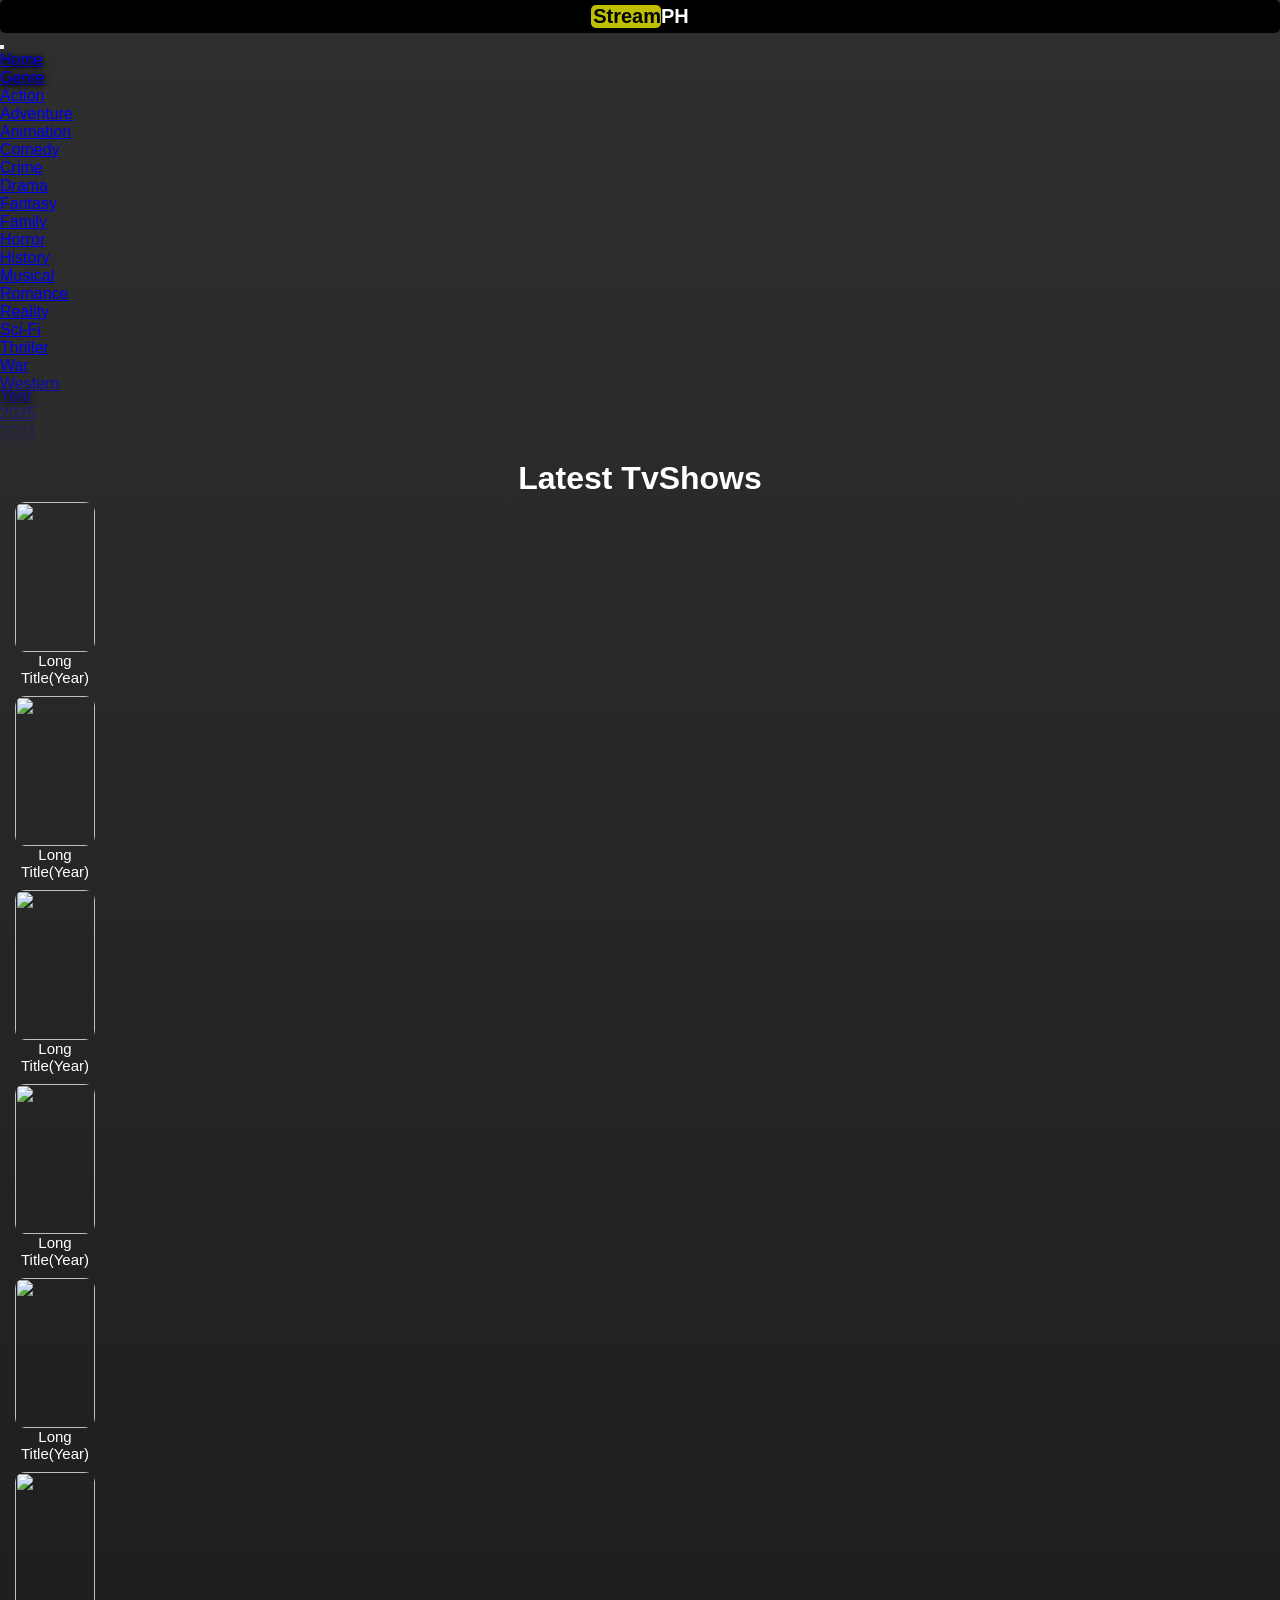
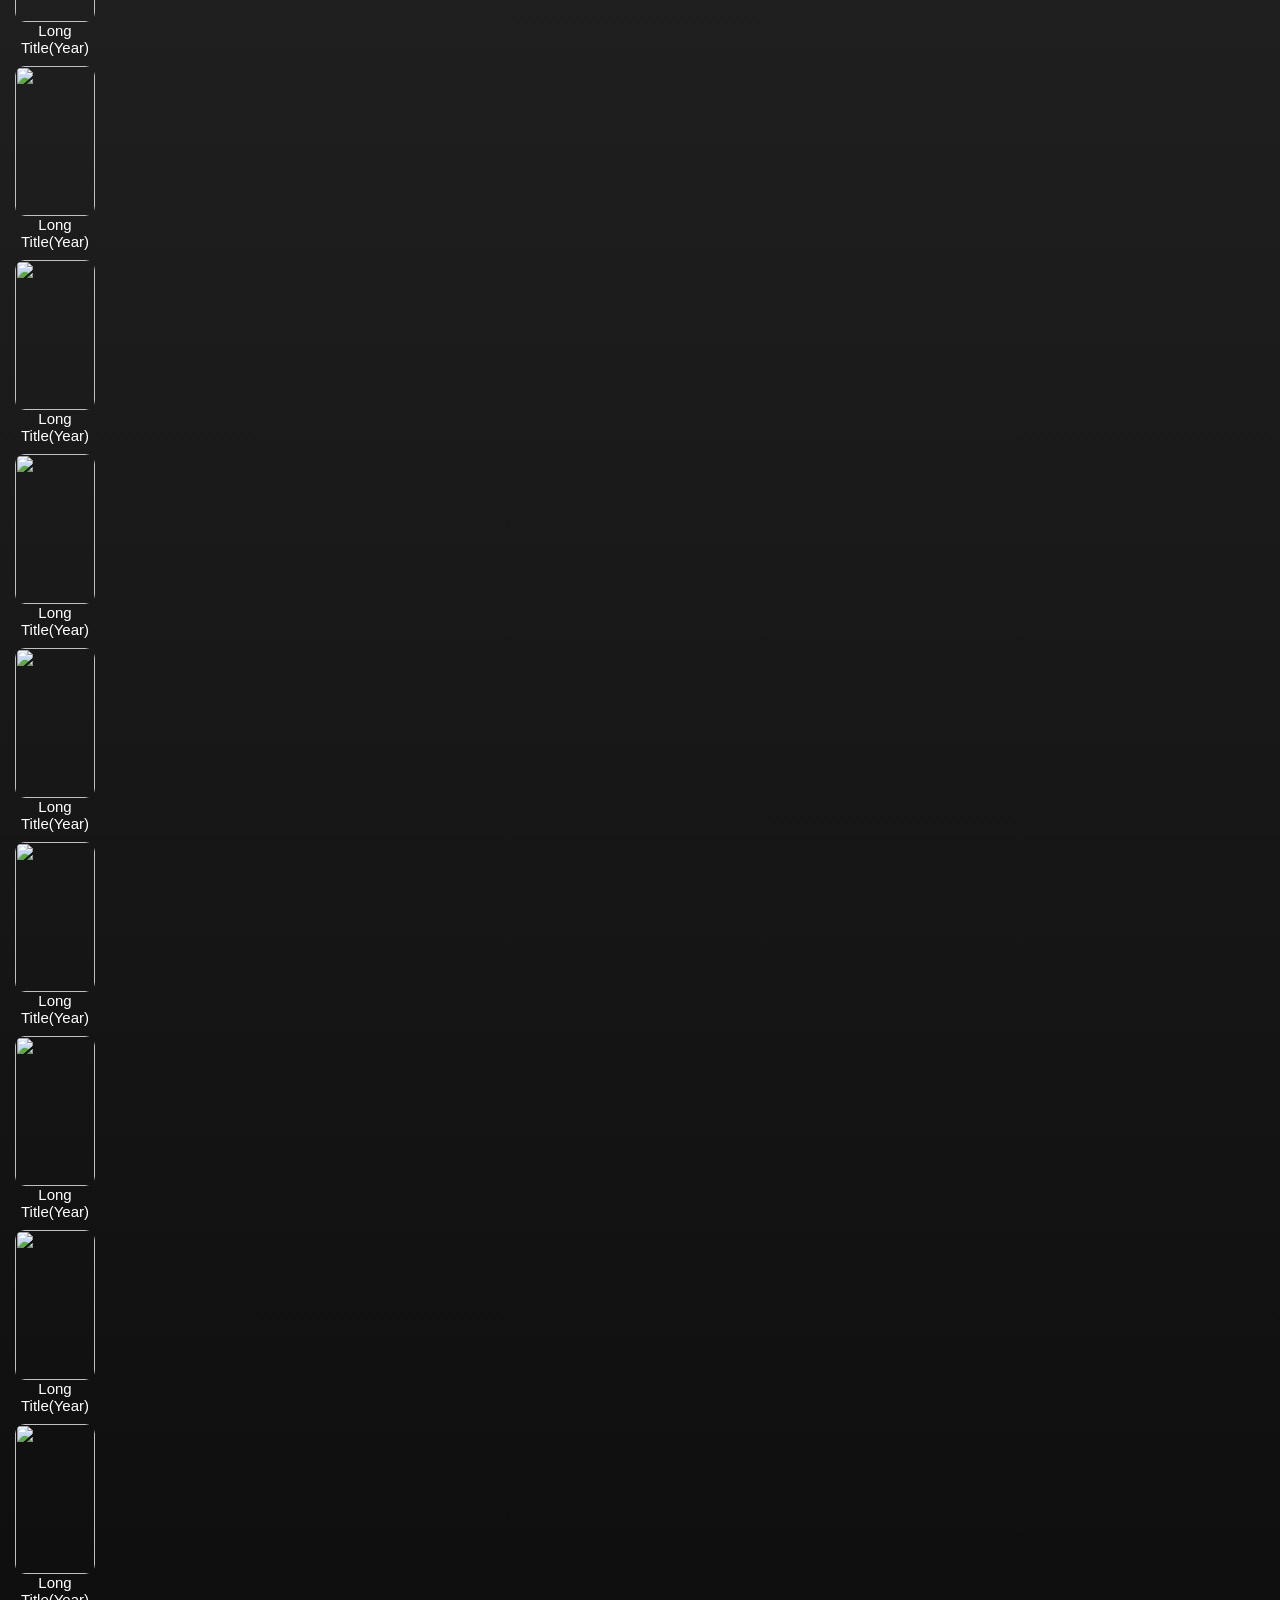
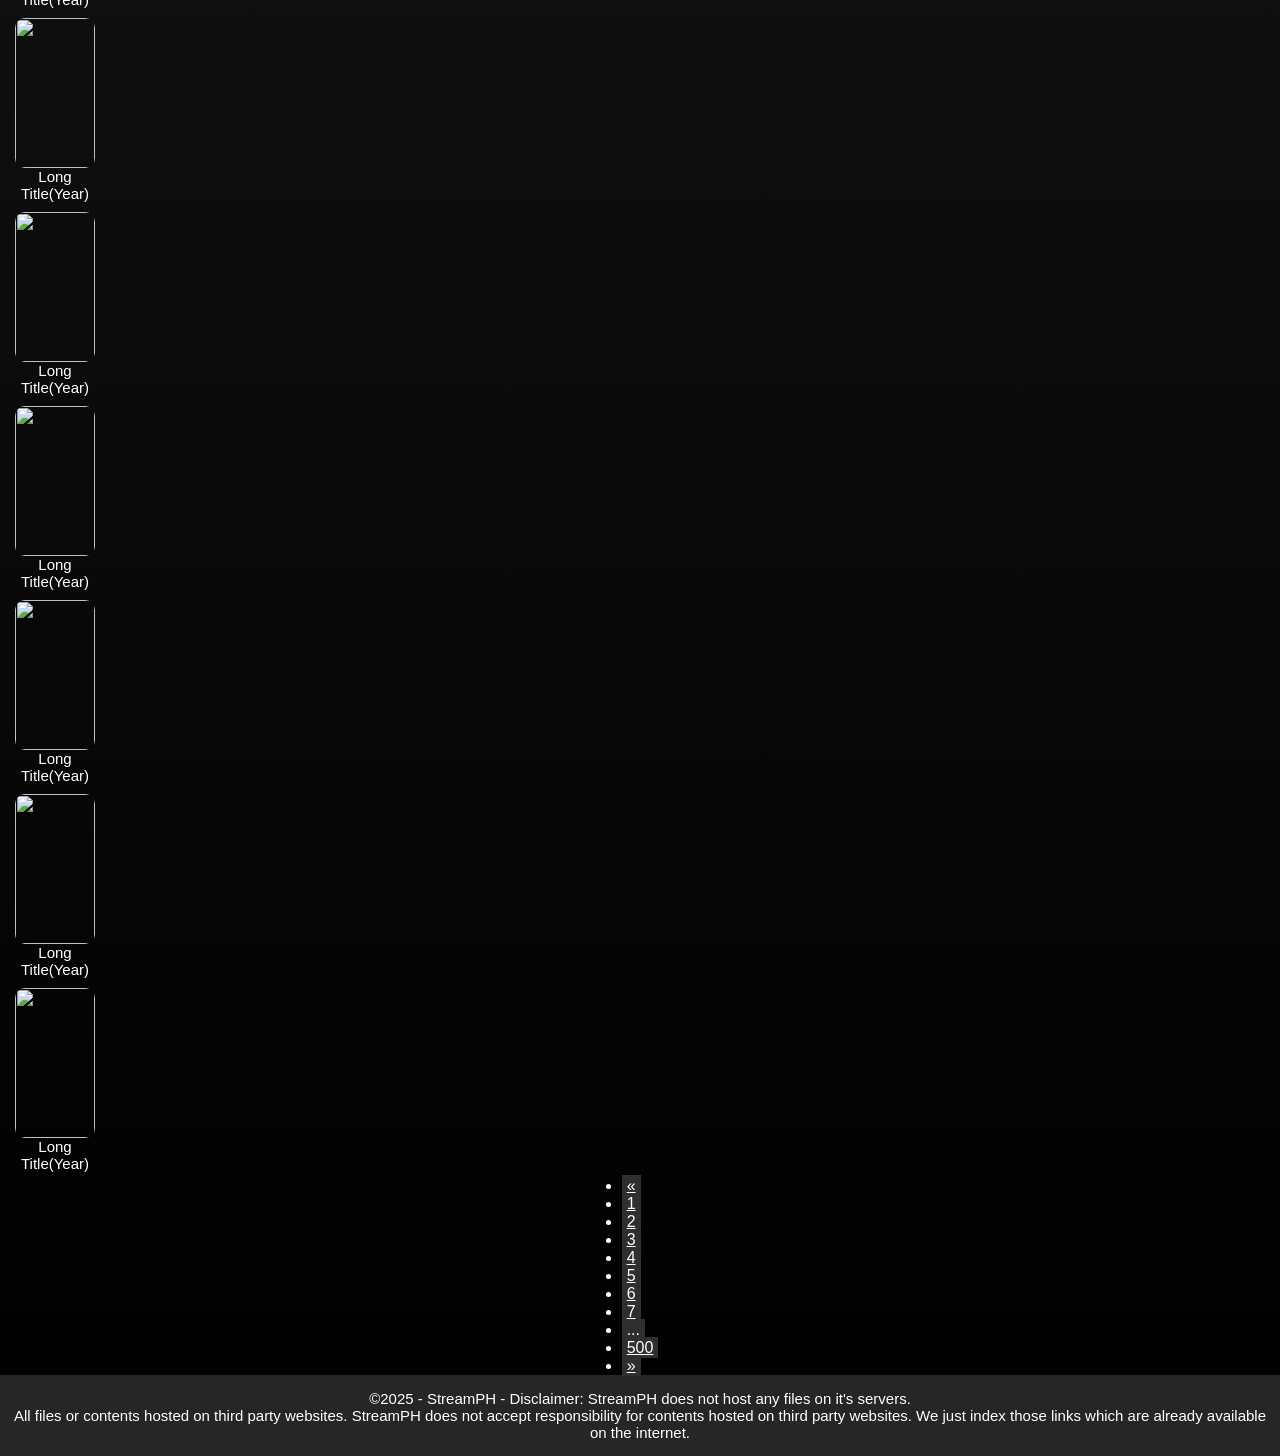
==== series.html @ 56d5781e "Add files via upload" ====
<!DOCTYPE html>
<html lang="en">
  
<!-- Mirrored from streamph.netlify.app/series by HTTrack Website Copier/3.x [XR&CO'2017], Wed, 30 Apr 2025 00:45:32 GMT -->
<!-- Added by HTTrack --><meta http-equiv="content-type" content="text/html;charset=UTF-8" /><!-- /Added by HTTrack -->
<head>
    <meta charset="UTF-8" />
    <meta name="viewport" content="width=device-width, initial-scale=1.0" />
    <!--meta card-->
    <meta property="og:title" content="Watch Any Movie for Free" />
    <!--<meta property="og:image" content="URL_TO_YOUR_IMAGE_HERE">
    <meta property="og:image:width" content="1200">
    <meta property="og:image:height" content="630">-->
    <meta
      property="og:description"
      content="Watch thousands of movies for free!"
    />
    <title>StreamPH: Watch TvShows for Free</title>
    <link rel="icon" href="favicon.png" />
    <script
      disable-devtool-auto
      src="../external.html?link=https://cdn.jsdelivr.net/npm/disable-devtool@latest"
    ></script>
    <!--bootstrap-->
    <link
      href="../cdn.jsdelivr.net/npm/bootstrap%405.3.3/dist/css/bootstrap.min.css"
      rel="stylesheet"
      integrity="sha384-QWTKZyjpPEjISv5WaRU9OFeRpok6YctnYmDr5pNlyT2bRjXh0JMhjY6hW+ALEwIH"
      crossorigin="anonymous"
    />
    <!--swiperjs-->
    <link
      rel="stylesheet"
      href="../cdn.jsdelivr.net/npm/swiper%4011/swiper-bundle.min.css"
    />
    <!--google fonts-->
    <link rel="preconnect" href="../external.html?link=https://fonts.googleapis.com/" />
    <link rel="preconnect" href="../external.html?link=https://fonts.gstatic.com/" crossorigin />
    <link
      href="../external.html?link=https://fonts.googleapis.com/css2?family=Inconsolata:wght@200..900&amp;family=Inter:ital,opsz,wght@0,14..32,100..900;1,14..32,100..900&amp;family=Poppins:ital,wght@0,100;0,200;0,300;0,400;0,500;0,600;0,700;0,800;0,900;1,100;1,200;1,300;1,400;1,500;1,600;1,700;1,800;1,900&amp;display=swap"
      rel="stylesheet"
    />
    <link rel="stylesheet" href="series.css" />
  </head>
  <body>
    <div id="myModal" class="modal">
      <div class="iframeCon">
        <button id="modalClose">Close</button>
        <div class="forInputs">
          <input id="inputSeason" type="text" placeholder="Season" />
          <input id="inputEpisode" type="text" placeholder="Episode" />
          <button id="inputBtn">&#128269;</button>
        </div>
        <iframe id="myIframe" src="#" allowfullscreen></iframe>
        <div class="videoSources">
          <details id="vipPlayer">
            <summary>Vip Servers <span>&#11167;</span></summary>
            <p>No ADS</p>
            <button id="videasyBtn" class="etoVip">Server 1</button>
            <button id="vidgeBtn" class="etoVip">Server 2</button>
            <button id="oneoneoneBtn" class="etoVip">Server 3</button>
            <button id="vidfastBtn" class="etoVip">Server 4</button>
          </details>
          <details id="freePlayer">
            <summary>Free Servers <span>&#11167;</span></summary>
            <p>With ADS</p>
            <button id="vidsrcBtn" class="etoFree">Server 1</button>
            <button id="superembedBtn" class="etoFree">Server 2</button>
            <button id="vidlinkBtn" class="etoFree">Server 3</button>
            <button id="moviesapiBtn" class="etoFree">Server 4</button>
            <button id="twoembedBtn" class="etoFree">Server 5</button>
            <button id="vidvipBtn" class="etoFree">Server 6</button>
          </details>
        </div>
        <!-- <div class="sources">
          <button id="videasyBtn">Source 1</button>
          <button id="vidgeBtn">Source 2</button>
        </div>
        <div class="sources">
          <button id="oneoneoneBtn">Source 3</button>
          <button id="vidfastBtn">Source 4</button>
        </div>
        <div class="sources">
          <button id="vidsrcBtn">Source 5</button>
          <button id="superembedBtn">Source 6</button>
        </div>
        <div class="sources">
          <button id="vidlinkBtn">Source 7</button>
          <button id="moviesapiBtn">Source 8</button>
        </div>
        <div class="sources">
          <button id="twoembedBtn">Source 9</button>
          <button id="vidvipBtn">Source 10</button>
        </div> -->
        <div class="modal-movieInfo">
          <div class="modal-img">
            <img id="modalImg" src="#" />
          </div>
          <div class="modal-info">
            <h2 id="modalTitle">Title</h2>
            <p id="modalOverview">
              This is the movie overview this is movie info this is movie info
              this is movie info this is movie info this is the movie info this
              is the movie info
            </p>
            <p id="modalRating">Rating</p>
            <p id="modalYear">Year</p>
          </div>
        </div>
      </div>
    </div>
    <div id="dynamicBg">
      <div class="dynamicbg">
        <nav class="navbar navbar-expand-lg" data-bs-theme="dark">
          <div class="container-fluid">
            <!--<a class="navbar-brand fw-bold" href="#">StreamPH</a>-->
            <div class="logo">
              <p class="stream">Stream</p>
              <p class="ph">PH</p>
            </div>
            <button
              class="navbar-toggler"
              type="button"
              data-bs-toggle="collapse"
              data-bs-target="#navbarScroll"
              aria-controls="navbarScroll"
              aria-expanded="false"
              aria-label="Toggle navigation"
            >
              <span class="navbar-toggler-icon"></span>
            </button>
            <div class="collapse navbar-collapse" id="navbarScroll">
              <ul
                class="navbar-nav me-auto my-2 my-lg-0 navbar-nav-scroll"
                style="--bs-scroll-height: 100px;"
              >
                <li class="nav-item">
                  <a aria-current='page' class='nav-link active fw-bold' href='index-2.html'>Home</a
                  >
                </li>
                <!--<li class="nav-item">
                <a class="nav-link active" aria-current="page" href="#">About</a>
              </li>-->
                <!--<li class="nav-item">
                <a class="nav-link" href="#">Link</a>
              </li>-->
                <li class="nav-item dropdown">
                  <a
                    class="nav-link dropdown-toggle fw-bold"
                    href="#"
                    role="button"
                    data-bs-toggle="dropdown"
                    aria-expanded="false"
                  >
                    Genre
                  </a>
                  <ul class="dropdown-menu overflow-auto">
                    <li>
                      <a id="action" class="dropdown-item" href="#">Action</a>
                    </li>
                    <li>
                      <a id="adventure" class="dropdown-item" href="#"
                        >Adventure</a
                      >
                    </li>
                    <li>
                      <a id="animation" class="dropdown-item" href="#"
                        >Animation</a
                      >
                    </li>
                    <li>
                      <a id="comedy" class="dropdown-item" href="#">Comedy</a>
                    </li>
                    <li>
                      <a id="crime" class="dropdown-item" href="#">Crime</a>
                    </li>
                    <li>
                      <a id="drama" class="dropdown-item" href="#">Drama</a>
                    </li>
                    <li>
                      <a id="fantasy" class="dropdown-item" href="#">Fantasy</a>
                    </li>
                    <li>
                      <a id="family" class="dropdown-item" href="#">Family</a>
                    </li>
                    <li>
                      <a id="horror" class="dropdown-item" href="#">Horror</a>
                    </li>
                    <li>
                      <a id="history" class="dropdown-item" href="#">History</a>
                    </li>
                    <li>
                      <a id="musical" class="dropdown-item" href="#">Musical</a>
                    </li>
                    <li>
                      <a id="romance" class="dropdown-item" href="#">Romance</a>
                    </li>
                    <li>
                      <a id="reality" class="dropdown-item" href="#">Reality</a>
                    </li>
                    <li>
                      <a id="scifi" class="dropdown-item" href="#">Sci-Fi</a>
                    </li>
                    <!-- <li>
                      <a id="sports" class="dropdown-item" href="#">Sports</a>
                    </li> -->
                    <li>
                      <a id="thriller" class="dropdown-item" href="#"
                        >Thriller</a
                      >
                    </li>
                    <li><a id="war" class="dropdown-item" href="#">War</a></li>
                    <li>
                      <a id="western" class="dropdown-item" href="#">Western</a>
                    </li>
                    <!--<li><hr class="dropdown-divider"></li>-->
                    <li><a class="dropdown-item" href="#"></a></li>
                  </ul>
                </li>
                <!--Year-->
                <li class="nav-item dropdown">
                  <a
                    class="nav-link dropdown-toggle fw-bold"
                    href="#"
                    role="button"
                    data-bs-toggle="dropdown"
                    aria-expanded="false"
                  >
                    Year
                  </a>
                  <ul class="dropdown-menu overflow-auto">
                    <li>
                      <a id="twenty-twentyfive" class="dropdown-item" href="#"
                        >2025</a
                      >
                    </li>
                    <li>
                      <a id="twenty-twentyfour" class="dropdown-item" href="#"
                        >2024</a
                      >
                    </li>
                    <li>
                      <a id="twenty-twentythree" class="dropdown-item" href="#"
                        >2023</a
                      >
                    </li>
                    <li>
                      <a id="twenty-twentytwo" class="dropdown-item" href="#"
                        >2022</a
                      >
                    </li>
                    <li>
                      <a id="twenty-twentyone" class="dropdown-item" href="#"
                        >2021</a
                      >
                    </li>
                    <li>
                      <a id="twenty-twenty" class="dropdown-item" href="#"
                        >2020</a
                      >
                    </li>
                    <li>
                      <a id="twenty-nineteen" class="dropdown-item" href="#"
                        >2019</a
                      >
                    </li>
                    <li>
                      <a id="twenty-eighteen" class="dropdown-item" href="#"
                        >2018</a
                      >
                    </li>
                    <li>
                      <a id="twenty-seventeen" class="dropdown-item" href="#"
                        >2017</a
                      >
                    </li>
                    <li>
                      <a id="twenty-sixteen" class="dropdown-item" href="#"
                        >2016</a
                      >
                    </li>
                    <li>
                      <a id="twenty-fifteen" class="dropdown-item" href="#"
                        >2015</a
                      >
                    </li>
                    <li>
                      <a id="twenty-fourteen" class="dropdown-item" href="#"
                        >2014</a
                      >
                    </li>
                    <li>
                      <a id="twenty-thirteen" class="dropdown-item" href="#"
                        >2013</a
                      >
                    </li>
                    <li>
                      <a id="twenty-twelve" class="dropdown-item" href="#"
                        >2012</a
                      >
                    </li>
                    <li>
                      <a id="twenty-eleven" class="dropdown-item" href="#"
                        >2011</a
                      >
                    </li>
                    <li>
                      <a id="twenty-ten" class="dropdown-item" href="#">2010</a>
                    </li>
                    <li>
                      <a id="two-thousandnine" class="dropdown-item" href="#"
                        >2009</a
                      >
                    </li>
                    <li>
                      <a id="two-thousandeight" class="dropdown-item" href="#"
                        >2008</a
                      >
                    </li>
                    <li>
                      <a id="two-thousandseven" class="dropdown-item" href="#"
                        >2007</a
                      >
                    </li>
                    <li>
                      <a id="two-thousandsix" class="dropdown-item" href="#"
                        >2006</a
                      >
                    </li>
                    <li>
                      <a id="two-thousandfive" class="dropdown-item" href="#"
                        >2005</a
                      >
                    </li>
                    <li>
                      <a id="two-thousandfour" class="dropdown-item" href="#"
                        >2004</a
                      >
                    </li>
                    <li>
                      <a id="two-thousandthree" class="dropdown-item" href="#"
                        >2003</a
                      >
                    </li>
                    <li>
                      <a id="two-thousandtwo" class="dropdown-item" href="#"
                        >2002</a
                      >
                    </li>
                    <li>
                      <a id="two-thousandone" class="dropdown-item" href="#"
                        >2001</a
                      >
                    </li>
                    <li>
                      <a id="two-thousand" class="dropdown-item" href="#"
                        >2000</a
                      >
                    </li>
                    <li><hr class="dropdown-divider" /></li>
                    <li><a class="dropdown-item" href="#"></a></li>
                  </ul>
                  <li class="nav-item">
                    <a aria-current='page' class='nav-link active movieLogo fw-bold' href='index-2.html'>Movies</a
                    >
                  </li>
                </li>
                <!--<li class="nav-item">
                <a class="nav-link disabled" aria-disabled="true">Link</a>
              </li>-->
              </ul>
              <div class="d-flex" role="search">
                <input
                  id="myInput"
                  class="form-control me-2"
                  type="search"
                  placeholder="Search"
                  aria-label="Search"
                />
                <button
                  id="searchBtn"
                  class="btn btn-outline-success"
                  type="submit"
                >
                  Search
                </button>
              </div>
              <!--<form class="d-flex" role="search">
              <input id="myInput" class="form-control me-2" type="search" placeholder="Search" aria-label="Search">
              <button id="searchBtn" class="btn btn-outline-success" type="submit">Search</button>
            </form>-->
            </div>
          </div>
        </nav>
        <!--end of navbar-->
        <!-- Slider main container -->
        <div class="swiper">
          <!-- Additional required wrapper -->
          <div class="swiper-wrapper">
            <!-- Slides -->
            <div id="slide1" class="swiper-slide">
              <div class="featured-movies">
                <h1 id="featured-title1">Title</h1>
                <p id="featuredOverview1" class="featured-overview">
                  This is the movie overview
                </p>
                <p id="featuredDate1" class="featured-date">Year</p>
              </div>
            </div>
            <div id="slide2" class="swiper-slide">
              <div class="featured-movies">
                <h1 id="featured-title2">Title</h1>
                <p id="featuredOverview2" class="featured-overview">
                  This is the movie overview
                </p>
                <p id="featuredDate2" class="featured-date">Year</p>
              </div>
            </div>
            <div id="slide3" class="swiper-slide">
              <div class="featured-movies">
                <h1 id="featured-title3">Title</h1>
                <p id="featuredOverview3" class="featured-overview">
                  This is the movie overview
                </p>
                <p id="featuredDate3" class="featured-date">Year</p>
              </div>
            </div>
            <div id="slide4" class="swiper-slide">
              <div class="featured-movies">
                <h1 id="featured-title4">Title</h1>
                <p id="featuredOverview4" class="featured-overview">
                  This is the movie overview
                </p>
                <p id="featuredDate4" class="featured-date">Year</p>
              </div>
            </div>
            <div id="slide5" class="swiper-slide">
              <div class="featured-movies">
                <h1 id="featured-title5">Title</h1>
                <p id="featuredOverview5" class="featured-overview">
                  This is the movie overview
                </p>
                <p id="featuredDate5" class="featured-date">Year</p>
              </div>
            </div>
            <div id="slide6" class="swiper-slide">
              <div class="featured-movies">
                <h1 id="featured-title6">Title</h1>
                <p id="featuredOverview6" class="featured-overview">
                  This is the movie overview
                </p>
                <p id="featuredDate6" class="featured-date">Year</p>
              </div>
            </div>
            <div id="slide7" class="swiper-slide">
              <div class="featured-movies">
                <h1 id="featured-title7">Title</h1>
                <p id="featuredOverview7" class="featured-overview">
                  This is the movie overview
                </p>
                <p id="featuredDate7" class="featured-date">Year</p>
              </div>
            </div>
            <div id="slide8" class="swiper-slide">
              <div class="featured-movies">
                <h1 id="featured-title8">Title</h1>
                <p id="featuredOverview8" class="featured-overview">
                  This is the movie overview
                </p>
                <p id="featuredDate8" class="featured-date">Year</p>
              </div>
            </div>
            ...
          </div>
          <!-- If we need pagination -->
          <!--<div class="swiper-pagination"></div>-->

          <!-- If we need navigation buttons -->
          <div id="prev" class="swiper-button-prev"></div>
          <div id="next" class="swiper-button-next"></div>

          <!-- If we need scrollbar -->
          <!--<div class="swiper-scrollbar"></div>-->
        </div>
      </div>
      <!--dynamicbg-->
    </div>
    <!--end of dynamicBg-->
    <!--end of featured movie-->
    <div
      class="container text-center d-flex flex-column px-2"
    >
      <h1 id="latesth1" class="fs-5 fw-bold">Latest TvShows</h1>
      <div class="row d-flex justify-content-start">
        <div class="col">
          <img id="rowImage1" src="#" />
          <p id="rowTitle1">Long Title(Year)</p>
        </div>
        <div class="col">
          <img id="rowImage2" src="#" />
          <p id="rowTitle2">Long Title(Year)</p>
        </div>
        <div class="col">
          <img id="rowImage3" src="#" />
          <p id="rowTitle3">Long Title(Year)</p>
        </div>
        <div class="col">
          <img id="rowImage4" src="#" />
          <p id="rowTitle4">Long Title(Year)</p>
        </div>
        <div class="col">
          <img id="rowImage5" src="#" />
          <p id="rowTitle5">Long Title(Year)</p>
        </div>
        <div class="col">
          <img id="rowImage6" src="#" />
          <p id="rowTitle6">Long Title(Year)</p>
        </div>
        <div class="col">
          <img id="rowImage7" src="#" />
          <p id="rowTitle7">Long Title(Year)</p>
        </div>
        <div class="col">
          <img id="rowImage8" src="#" />
          <p id="rowTitle8">Long Title(Year)</p>
        </div>
        <div class="col">
          <img id="rowImage9" src="#" />
          <p id="rowTitle9">Long Title(Year)</p>
        </div>
        <div class="col">
          <img id="rowImage10" src="#" />
          <p id="rowTitle10">Long Title(Year)</p>
        </div>
        <div class="col">
          <img id="rowImage11" src="#" />
          <p id="rowTitle11">Long Title(Year)</p>
        </div>
        <div class="col">
          <img id="rowImage12" src="#" />
          <p id="rowTitle12">Long Title(Year)</p>
        </div>
        <div class="col">
          <img id="rowImage13" src="#" />
          <p id="rowTitle13">Long Title(Year)</p>
        </div>
        <div class="col">
          <img id="rowImage14" src="#" />
          <p id="rowTitle14">Long Title(Year)</p>
        </div>
        <div class="col">
          <img id="rowImage15" src="#" />
          <p id="rowTitle15">Long Title(Year)</p>
        </div>
        <div class="col">
          <img id="rowImage16" src="#" />
          <p id="rowTitle16">Long Title(Year)</p>
        </div>
        <div class="col">
          <img id="rowImage17" src="#" />
          <p id="rowTitle17">Long Title(Year)</p>
        </div>
        <div class="col">
          <img id="rowImage18" src="#" />
          <p id="rowTitle18">Long Title(Year)</p>
        </div>
        <div class="col">
          <img id="rowImage19" src="#" />
          <p id="rowTitle19">Long Title(Year)</p>
        </div>
        <div class="col">
          <img id="rowImage20" src="#" />
          <p id="rowTitle20">Long Title(Year)</p>
        </div>
      </div>
    </div>
    <!--pagination-->
    <div class="pahina">
      <nav aria-label="Page navigation example">
        <ul class="pagination" id="pagination-container">
          <li class="page-item" id="previous-page">
            <a class="page-link" href="#" aria-label="Previous">
              <span aria-hidden="true">&laquo;</span>
            </a>
          </li>
          <li class="page-item" id="next-page">
            <a class="page-link" href="#" aria-label="Next">
              <span aria-hidden="true">&raquo;</span>
            </a>
          </li>
        </ul>
      </nav>
    </div>
    <div class="monetag"></div>
    <footer>
      <p>
        &copy;2025 - StreamPH - Disclaimer: StreamPH does not host any files on
        it's servers.
      </p>
      <p>
        All files or contents hosted on third party websites. StreamPH does not
        accept responsibility for contents hosted on third party websites. We
        just index those links which are already available on the internet.
      </p>
    </footer>

    <script src="series.js"></script>
    <script
      src="../cdn.jsdelivr.net/npm/bootstrap%405.3.3/dist/js/bootstrap.bundle.min.js"
      integrity="sha384-YvpcrYf0tY3lHB60NNkmXc5s9fDVZLESaAA55NDzOxhy9GkcIdslK1eN7N6jIeHz"
      crossorigin="anonymous"
    ></script>
    <script src="../cdn.jsdelivr.net/npm/swiper%4011/swiper-bundle.min.js"></script>
    <script src="swiper.js"></script>
  </body>

<!-- Mirrored from streamph.netlify.app/series by HTTrack Website Copier/3.x [XR&CO'2017], Wed, 30 Apr 2025 00:45:33 GMT -->
</html>
---- series.css ----
* {
    margin: 0;
    padding: 0;
    box-sizing: border-box;
}

body {
    min-height: 100vh;
    color: white;
    background-image: linear-gradient(to bottom, rgb(47, 47, 47), black);
    font-family: 'Poppins', Verdana, sans-serif;
    position: relative;
}

.nav-link {
    text-shadow: 2px 0 5px black, -2px 2px 5px black;
}

.modal {
    position: absolute;
    top: 0;
    z-index: 999;
    width: 100vw;
    height: 100%;
    background-color: rgba(0, 0, 0, 0.461);
    backdrop-filter: blur(2px);
    display: none;
    justify-content: center;
}

.forInputs {
    display: flex;
    justify-content: center;
    align-items: center;
    background-color: black;
    border: 2px solid green;
    border-radius: 20px;
    margin: 10px 0;
    padding: 5px 15px;
}

.forInputs input {
    text-align: center;
    width: 70px;
    margin: 0 5px;
    padding: 0 5px;
    border: none;
    border-radius: 20px;
    color: white;
    background-color: rgba(255, 255, 255, 0.288);
}

.forInputs input:focus {
    outline: none;
    padding: 0 5px;
}

.forInputs button {
    background-color: rgba(255, 255, 255, 0);
    border: none;
}

.iframeCon {
    margin-top: 100px;
    height: 700px;
    width: 95vw;
    color: white;
    display: flex;
    flex-direction: column;
    align-items: center;
    overflow: auto;
    background-position: center;
    background-size: cover;
    background-repeat: no-repeat;
    -webkit-mask-image: linear-gradient(to bottom, black 90%, transparent);
    mask-image: linear-gradient(to bottom, black 90%, transparent);
}

#modalClose {
    width: 100%;
    height: 40px;
    font-weight: bold;
    background-color: rgb(250, 77, 77);
    color: white;
    border: none;
}

.iframeCon iframe {
    height: 200px;
    width: 98%;
    background-color: black;
    overflow: auto;
}

/* dito details */
.videoSources {
    margin-top: 10px;
    height: 50px;
    width: 85%;
    padding: 10px 0px;
    display: flex;
    justify-content: center;
    /* align-items: center; */
    border: 2px solid green;
    border-radius: 50px;
    background-color: black;
}

.videoSources details {
    font-size: 15px;
    font-weight: 500;
    text-align: center;
    width: 150px;
    display: flex;
    flex-direction: column;
    z-index: 1;
    color: white;
    background-color: grey;
    border-radius: 50px;
}

.videoSources summary {
    height: 100%;
    display: flex;
    justify-content: center;
    align-items: center;
}

.videoSources summary span {
    line-height: 2;
}

.videoSources details p {
    text-align: center;
    width: 150px;
    margin: 0;
    font-weight: bold;
    color: white;
    background-color: black;
}

.videoSources details button {
    height: 40px;
    width: 150px;
    border: none;
    color: white;
    background-color: black;
}

/* .sources {
    display: flex;
    justify-content: center;
    width: 90%;
}

.sources button {
    height: 40px;
    width: 150px;
    border: none;
    color: white;
    background-color: black;
    margin: 10px 15px;
} */

.modal-movieInfo {
    padding: 20px 10px;
    display: flex;
    justify-content: flex-start;
    width: 100%;
    background-color: rgba(0, 0, 0, 0.331);
    border-radius: 10px;
}

.modal-img img {
    height: 150px;
    width: 100px;
    border-radius: 5px;
}

.modal-info {
    display: flex;
    flex-direction: column;
    padding: 0 5px;
}

.modal-info h2 {
    font-size: 25px;
    font-weight: bold;
}

#modalOverview {
    font-size: 15px;
    line-height: 1;
    height: 50px;
    overflow: auto;
    margin-bottom: 10px;
}

#modalRating,
#modalYear {
    font-size: 15px;
    margin: 0;
}

#dynamicBg {
    background-size: cover;
    background-position: center;
    background-repeat: no-repeat;
    width: 100vw;
    height: 400px;
    overflow: hidden;
    position: relative;
    -webkit-mask-image: linear-gradient(to bottom, rgb(47, 47, 47) 80%, transparent);
    mask-image: linear-gradient(to bottom, rgb(47, 47, 47) 80%, transparent);
}

/* .dynamicbg {
    position: absolute;
    top: 0;
    left: 0;
    right: 0;
    bottom: 0;
    backdrop-filter: blur(2px);
} */

.logo {
    display: flex;
    justify-content: center;
    align-items: center;
    background-color: black;
    padding: 5px 10px;
    border-radius: 5px;
    cursor: pointer;
}

.stream {
    font-weight: bold;
    font-size: 20px;
    margin: 0;
    padding-left: 2px;
    color: black;
    background-color: rgb(190, 190, 2);
    border-radius: 5px;
}

.ph {
    font-weight: bold;
    font-size: 20px;
    margin: 0;
    color: white;
    background-color: black;
    border-radius: 5px;
}

.movieLogo {
    font-weight: bold;
}

.swiper {
    width: 100vw;
    height: 200px;
}

.swiper-slide {
    display: flex;
    justify-content: center;
    align-items: center;
    background-size: cover;
    background-position: center;
}

.swiper-button-prev::after,
.swiper-button-next::after {
    font-size: 15px;
    font-weight: bold;
    color: red;
}

.featured-movies {
    height: 200px;
    width: 90%;
    background-color: rgba(0, 0, 0, 0.38);
    padding: 5px 10px;
    border-radius: 20px;
    margin: 0 10px;
    display: flex;
    flex-direction: column;
    justify-content: center;
}

.featured-movies h1 {
    font-size: clamp(15px, 5vw, 25px);
    font-weight: bold;
}

.featured-overview {
    font-size: 18px;
    overflow: auto;
    height: 60px;
    border-bottom: 1px solid rgba(128, 128, 128, 0.262);
}

.featured-date {
    font-size: 15px;
}

.row {
    margin: 0 5px;
}

.container h1 {
    text-align: center;
    margin-top: 10px;
}

.col {
    max-width: 100px;
    padding: 5px 0;
    margin: 0;
    display: flex;
    flex-direction: column;
    align-items: center;
    transition: transform 0.3s;
}

.col:hover {
    transform: translateY(-10px);
}


.col img {
    height: 150px;
    width: 80px;
    border-radius: 10px;
    cursor: pointer;
}

.col p {
    width: 90%;
    text-align: center;
    word-wrap: break-word;
    overflow-wrap: break-word;
    text-align: center;
    font-size: 15px;
    margin: 0;
    cursor: pointer;
}

.pahina {
    display: flex;
    justify-content: center;
    padding: 0 20px;
    width: 100vw;

}

.page-link {
    background-color: rgb(47, 47, 47);
    color: white;
    padding: 2px 5px;
}

footer {
    height: auto;
    width: 100vw;
    display: flex;
    flex-direction: column;
    align-items: center;
    background-color: rgb(39, 38, 38);
    padding: 15px 10px;
}

footer p {
    text-align: center;
    font-size: 15px;
    margin: 0;
}

@media(min-width: 500px) {
    #dynamicBg {
        height: 400px;
    }

    .swiper {
        height: 300px;
    }
}

@media(min-width: 800px) {
    #dynamicBg {
        height: 450px;
    }

    .swiper {
        height: 350px;
    }

    .col img {
        margin: 0 5px;
    }

    .featured-movies {
        height: 350px;
        width: 80%;
        border-radius: 20px;
    }
}

@media(min-width: 1200px) {

    /*bootstrap genre*/
    .dropdown-menu {
        height: 300px;
    }

    /*background*/
    #dynamicBg {
        height: 450px;
    }

    /* .dynamicbg {
        backdrop-filter: blur(5px);
    } */

    /*button swiper*/
    .swiper {
        height: auto;
    }

    .swiper-button-prev::after,
    .swiper-button-next::after {
        font-size: 30px;
    }

    .featured-movies {
        display: flex;
        flex-direction: column;
        justify-content: center;
        height: 300px;
        width: 600px;
    }

    .featured-overview {
        height: 150px;
        overflow: auto;
    }


    .col img {
        margin: 0 15px;
    }

    /*iframe*/
    .iframeCon {
        margin-top: 20px;
        height: 150%;
    }

    #myIframe {
        height: 500px;
    }

    .videoSources {
        width: 30%;
    }

    /* .iframeCon button {
        width: 200px;
    } */

    #modalClose {
        height: 50px;
        width: 100%;
    }

    .modal-movieInfo {
        width: 800px;
        margin-bottom: 100px;
    }
}
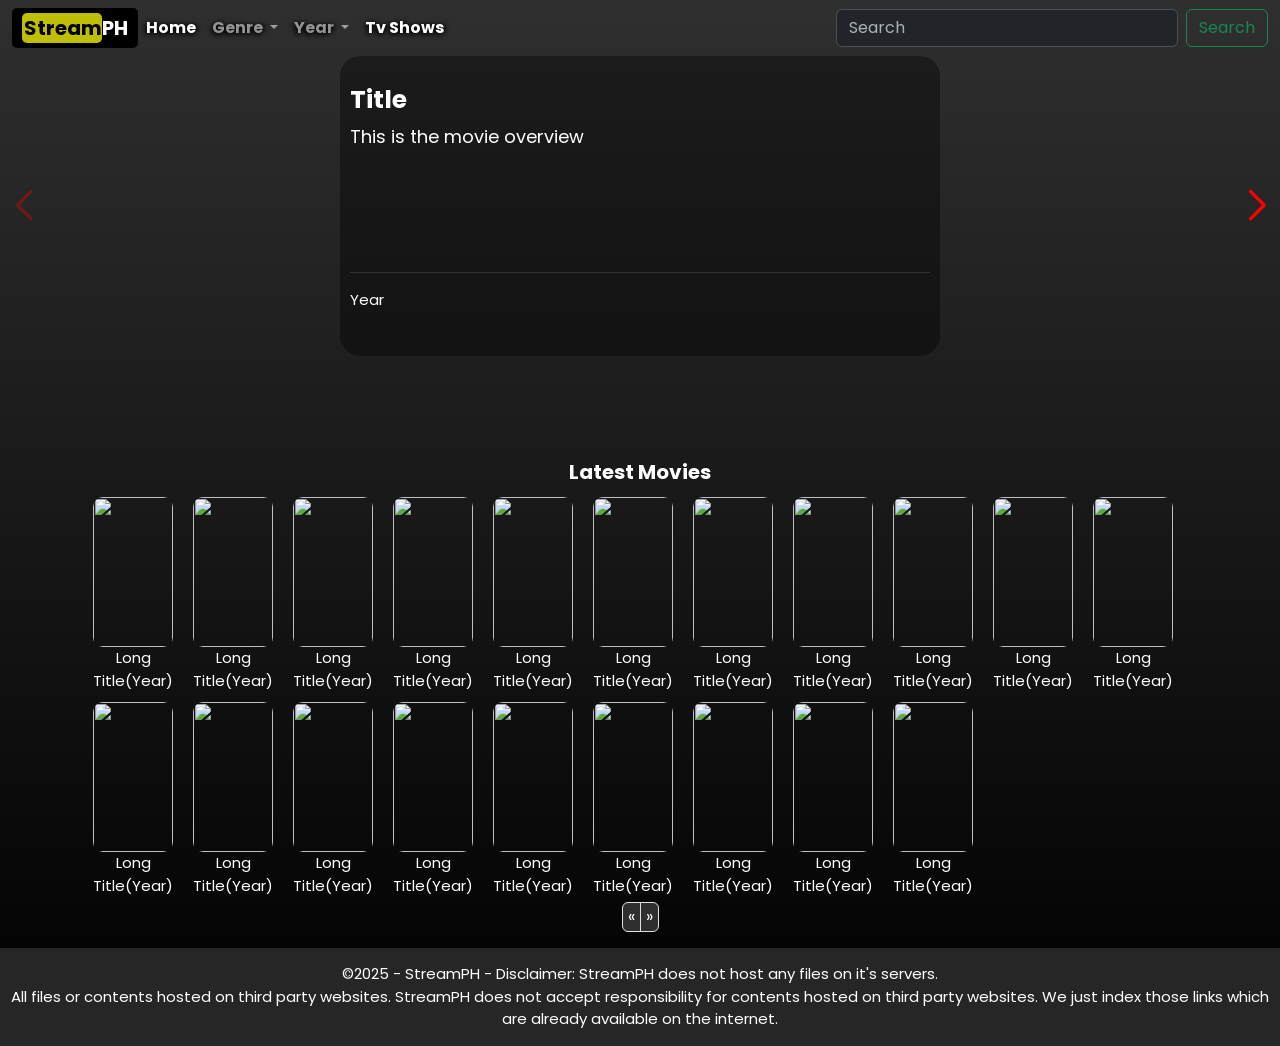
==== commit 01c86f9a: "Update series.html" ====
--- a/series.html
+++ b/series.html
@@ -1,9 +1,6 @@
 <!DOCTYPE html>
 <html lang="en">
-  
-<!-- Mirrored from streamph.netlify.app/series by HTTrack Website Copier/3.x [XR&CO'2017], Wed, 30 Apr 2025 00:45:32 GMT -->
-<!-- Added by HTTrack --><meta http-equiv="content-type" content="text/html;charset=UTF-8" /><!-- /Added by HTTrack -->
-<head>
+  <head>
     <meta charset="UTF-8" />
     <meta name="viewport" content="width=device-width, initial-scale=1.0" />
     <!--meta card-->
@@ -15,15 +12,15 @@
       property="og:description"
       content="Watch thousands of movies for free!"
     />
-    <title>StreamPH: Watch TvShows for Free</title>
+    <title>StreamPH: Watch Movies for Free</title>
     <link rel="icon" href="favicon.png" />
     <script
       disable-devtool-auto
-      src="../external.html?link=https://cdn.jsdelivr.net/npm/disable-devtool@latest"
+      src="https://cdn.jsdelivr.net/npm/disable-devtool@latest"
     ></script>
     <!--bootstrap-->
     <link
-      href="../cdn.jsdelivr.net/npm/bootstrap%405.3.3/dist/css/bootstrap.min.css"
+      href="https://cdn.jsdelivr.net/npm/bootstrap@5.3.3/dist/css/bootstrap.min.css"
       rel="stylesheet"
       integrity="sha384-QWTKZyjpPEjISv5WaRU9OFeRpok6YctnYmDr5pNlyT2bRjXh0JMhjY6hW+ALEwIH"
       crossorigin="anonymous"
@@ -31,13 +28,13 @@
     <!--swiperjs-->
     <link
       rel="stylesheet"
-      href="../cdn.jsdelivr.net/npm/swiper%4011/swiper-bundle.min.css"
+      href="https://cdn.jsdelivr.net/npm/swiper@11/swiper-bundle.min.css"
     />
     <!--google fonts-->
-    <link rel="preconnect" href="../external.html?link=https://fonts.googleapis.com/" />
-    <link rel="preconnect" href="../external.html?link=https://fonts.gstatic.com/" crossorigin />
+    <link rel="preconnect" href="https://fonts.googleapis.com" />
+    <link rel="preconnect" href="https://fonts.gstatic.com" crossorigin />
     <link
-      href="../external.html?link=https://fonts.googleapis.com/css2?family=Inconsolata:wght@200..900&amp;family=Inter:ital,opsz,wght@0,14..32,100..900;1,14..32,100..900&amp;family=Poppins:ital,wght@0,100;0,200;0,300;0,400;0,500;0,600;0,700;0,800;0,900;1,100;1,200;1,300;1,400;1,500;1,600;1,700;1,800;1,900&amp;display=swap"
+      href="https://fonts.googleapis.com/css2?family=Inconsolata:wght@200..900&family=Inter:ital,opsz,wght@0,14..32,100..900;1,14..32,100..900&family=Poppins:ital,wght@0,100;0,200;0,300;0,400;0,500;0,600;0,700;0,800;0,900;1,100;1,200;1,300;1,400;1,500;1,600;1,700;1,800;1,900&display=swap"
       rel="stylesheet"
     />
     <link rel="stylesheet" href="series.css" />
@@ -46,67 +43,42 @@
     <div id="myModal" class="modal">
       <div class="iframeCon">
         <button id="modalClose">Close</button>
-        <div class="forInputs">
-          <input id="inputSeason" type="text" placeholder="Season" />
-          <input id="inputEpisode" type="text" placeholder="Episode" />
-          <button id="inputBtn">&#128269;</button>
-        </div>
-        <iframe id="myIframe" src="#" allowfullscreen></iframe>
-        <div class="videoSources">
-          <details id="vipPlayer">
-            <summary>Vip Servers <span>&#11167;</span></summary>
-            <p>No ADS</p>
-            <button id="videasyBtn" class="etoVip">Server 1</button>
-            <button id="vidgeBtn" class="etoVip">Server 2</button>
-            <button id="oneoneoneBtn" class="etoVip">Server 3</button>
-            <button id="vidfastBtn" class="etoVip">Server 4</button>
-          </details>
-          <details id="freePlayer">
-            <summary>Free Servers <span>&#11167;</span></summary>
-            <p>With ADS</p>
-            <button id="vidsrcBtn" class="etoFree">Server 1</button>
-            <button id="superembedBtn" class="etoFree">Server 2</button>
-            <button id="vidlinkBtn" class="etoFree">Server 3</button>
-            <button id="moviesapiBtn" class="etoFree">Server 4</button>
-            <button id="twoembedBtn" class="etoFree">Server 5</button>
-            <button id="vidvipBtn" class="etoFree">Server 6</button>
-          </details>
-        </div>
-        <!-- <div class="sources">
-          <button id="videasyBtn">Source 1</button>
-          <button id="vidgeBtn">Source 2</button>
-        </div>
-        <div class="sources">
-          <button id="oneoneoneBtn">Source 3</button>
-          <button id="vidfastBtn">Source 4</button>
-        </div>
-        <div class="sources">
-          <button id="vidsrcBtn">Source 5</button>
-          <button id="superembedBtn">Source 6</button>
-        </div>
-        <div class="sources">
-          <button id="vidlinkBtn">Source 7</button>
-          <button id="moviesapiBtn">Source 8</button>
-        </div>
-        <div class="sources">
-          <button id="twoembedBtn">Source 9</button>
-          <button id="vidvipBtn">Source 10</button>
-        </div> -->
-        <div class="modal-movieInfo">
-          <div class="modal-img">
-            <img id="modalImg" src="#" />
+        <iframe id="myIframe" src="" allowfullscreen></iframe>
+          <div class="videoSources">
+            <details id="vipPlayer">
+              <summary>Vip Servers <span>&#11167;</span></summary>
+              <p>No ADS</p>
+              <button id="videasyBtn" class="etoVip">Server 1</button>
+              <button id="vidgeBtn" class="etoVip">Server 2</button>
+              <button id="oneoneoneBtn" class="etoVip">Server 3</button>
+              <button id="vidfastBtn" class="etoVip">Server 4</button>
+            </details>
+            <details id="freePlayer">
+              <summary>Free Servers <span>&#11167;</span></summary>
+              <p>With ADS</p>
+              <button id="vidsrcBtn" class="etoFree">Server 1</button>
+              <button id="superembedBtn" class="etoFree">Server 2</button>
+              <button id="vidlinkBtn" class="etoFree">Server 3</button>
+              <button id="moviesapiBtn" class="etoFree">Server 4</button>
+              <button id="twoembedBtn" class="etoFree">Server 5</button>
+              <button id="vidvipBtn" class="etoFree">Server 6</button>
+            </details>
           </div>
-          <div class="modal-info">
-            <h2 id="modalTitle">Title</h2>
-            <p id="modalOverview">
-              This is the movie overview this is movie info this is movie info
-              this is movie info this is movie info this is the movie info this
-              is the movie info
-            </p>
-            <p id="modalRating">Rating</p>
-            <p id="modalYear">Year</p>
+          <div class="modal-movieInfo">
+            <div class="modal-img">
+              <img id="modalImg" src="#" />
+            </div>
+            <div class="modal-info">
+              <h2 id="modalTitle">Title</h2>
+              <p id="modalOverview">
+                This is the movie overview this is movie info this is movie info
+                this is movie info this is movie info this is the movie info this
+                is the movie info
+              </p>
+              <p id="modalRating">Rating</p>
+              <p id="modalYear">Year</p>
+            </div>
           </div>
-        </div>
       </div>
     </div>
     <div id="dynamicBg">
@@ -135,7 +107,7 @@
                 style="--bs-scroll-height: 100px;"
               >
                 <li class="nav-item">
-                  <a aria-current='page' class='nav-link active fw-bold' href='index-2.html'>Home</a
+                  <a aria-current='page' class='nav-link active fw-bold' href='/'>Home</a
                   >
                 </li>
                 <!--<li class="nav-item">
@@ -196,14 +168,11 @@
                       <a id="romance" class="dropdown-item" href="#">Romance</a>
                     </li>
                     <li>
-                      <a id="reality" class="dropdown-item" href="#">Reality</a>
-                    </li>
-                    <li>
                       <a id="scifi" class="dropdown-item" href="#">Sci-Fi</a>
                     </li>
-                    <!-- <li>
+                    <li>
                       <a id="sports" class="dropdown-item" href="#">Sports</a>
-                    </li> -->
+                    </li>
                     <li>
                       <a id="thriller" class="dropdown-item" href="#"
                         >Thriller</a
@@ -361,7 +330,7 @@
                     <li><a class="dropdown-item" href="#"></a></li>
                   </ul>
                   <li class="nav-item">
-                    <a aria-current='page' class='nav-link active movieLogo fw-bold' href='index-2.html'>Movies</a
+                    <a aria-current='page' class='nav-link active seriesLogo fw-bold' href='/series'>Tv Shows</a
                     >
                   </li>
                 </li>
@@ -490,7 +459,7 @@
     <div
       class="container text-center d-flex flex-column px-2"
     >
-      <h1 id="latesth1" class="fs-5 fw-bold">Latest TvShows</h1>
+      <h1 id="latesth1" class="fs-5 fw-bold">Latest Movies</h1>
       <div class="row d-flex justify-content-start">
         <div class="col">
           <img id="rowImage1" src="#" />
@@ -606,13 +575,11 @@
 
     <script src="series.js"></script>
     <script
-      src="../cdn.jsdelivr.net/npm/bootstrap%405.3.3/dist/js/bootstrap.bundle.min.js"
+      src="https://cdn.jsdelivr.net/npm/bootstrap@5.3.3/dist/js/bootstrap.bundle.min.js"
       integrity="sha384-YvpcrYf0tY3lHB60NNkmXc5s9fDVZLESaAA55NDzOxhy9GkcIdslK1eN7N6jIeHz"
       crossorigin="anonymous"
     ></script>
-    <script src="../cdn.jsdelivr.net/npm/swiper%4011/swiper-bundle.min.js"></script>
+    <script src="https://cdn.jsdelivr.net/npm/swiper@11/swiper-bundle.min.js"></script>
     <script src="swiper.js"></script>
   </body>
-
-<!-- Mirrored from streamph.netlify.app/series by HTTrack Website Copier/3.x [XR&CO'2017], Wed, 30 Apr 2025 00:45:33 GMT -->
 </html>
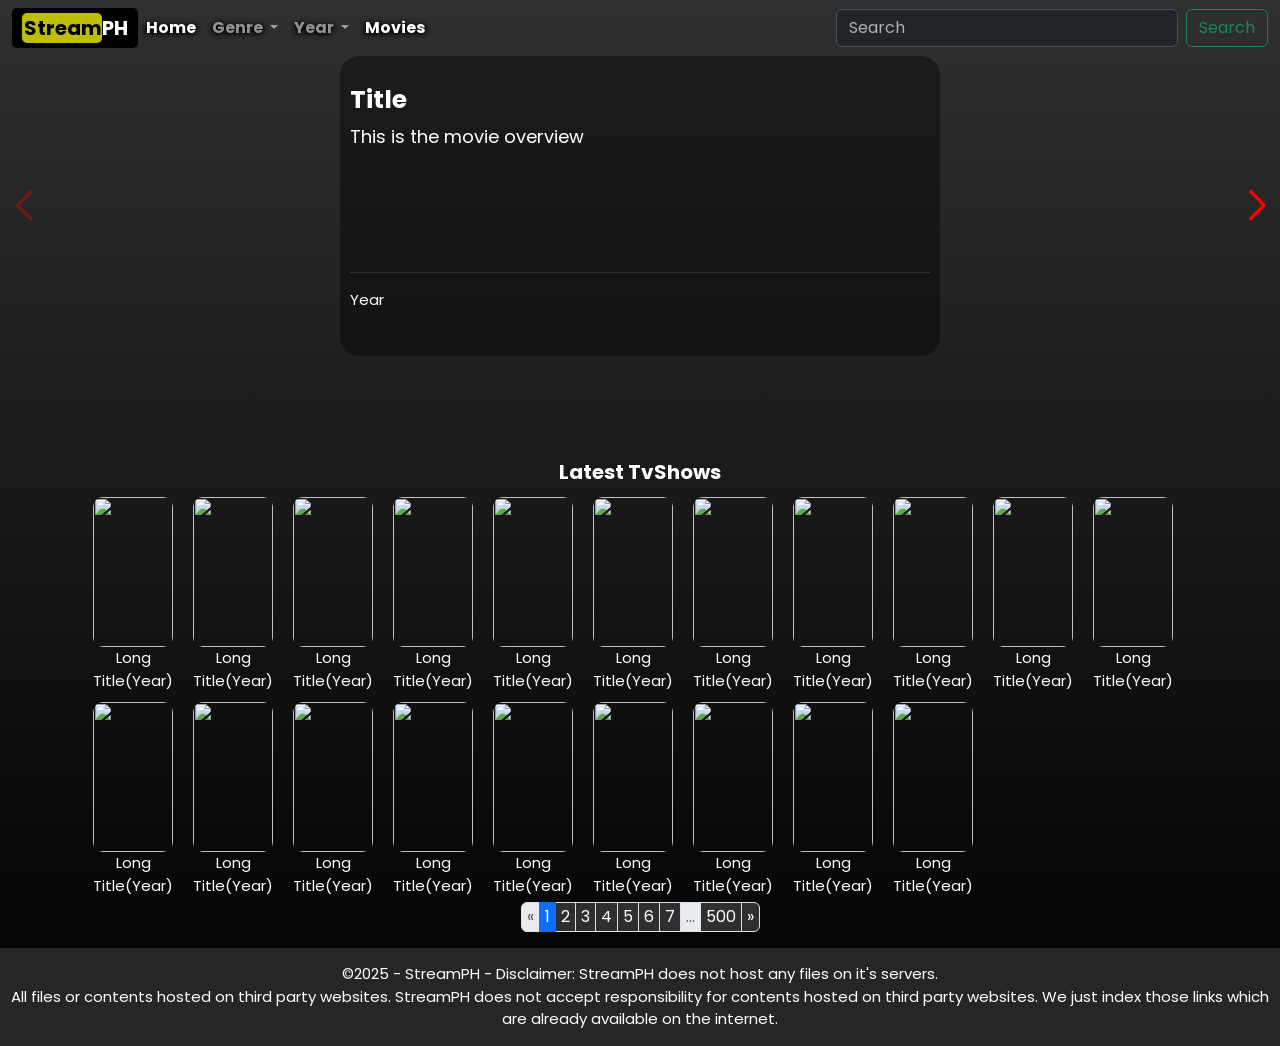
==== commit be977cdc: "Update series.html" ====
--- a/series.html
+++ b/series.html
@@ -12,7 +12,7 @@
       property="og:description"
       content="Watch thousands of movies for free!"
     />
-    <title>StreamPH: Watch Movies for Free</title>
+    <title>StreamPH: Watch TvShows for Free</title>
     <link rel="icon" href="favicon.png" />
     <script
       disable-devtool-auto
@@ -43,42 +43,67 @@
     <div id="myModal" class="modal">
       <div class="iframeCon">
         <button id="modalClose">Close</button>
+        <div class="forInputs">
+          <input id="inputSeason" type="text" placeholder="Season" />
+          <input id="inputEpisode" type="text" placeholder="Episode" />
+          <button id="inputBtn">&#128269;</button>
+        </div>
         <iframe id="myIframe" src="" allowfullscreen></iframe>
-          <div class="videoSources">
-            <details id="vipPlayer">
-              <summary>Vip Servers <span>&#11167;</span></summary>
-              <p>No ADS</p>
-              <button id="videasyBtn" class="etoVip">Server 1</button>
-              <button id="vidgeBtn" class="etoVip">Server 2</button>
-              <button id="oneoneoneBtn" class="etoVip">Server 3</button>
-              <button id="vidfastBtn" class="etoVip">Server 4</button>
-            </details>
-            <details id="freePlayer">
-              <summary>Free Servers <span>&#11167;</span></summary>
-              <p>With ADS</p>
-              <button id="vidsrcBtn" class="etoFree">Server 1</button>
-              <button id="superembedBtn" class="etoFree">Server 2</button>
-              <button id="vidlinkBtn" class="etoFree">Server 3</button>
-              <button id="moviesapiBtn" class="etoFree">Server 4</button>
-              <button id="twoembedBtn" class="etoFree">Server 5</button>
-              <button id="vidvipBtn" class="etoFree">Server 6</button>
-            </details>
+        <div class="videoSources">
+          <details id="vipPlayer">
+            <summary>Vip Servers <span>&#11167;</span></summary>
+            <p>No ADS</p>
+            <button id="videasyBtn" class="etoVip">Server 1</button>
+            <button id="vidgeBtn" class="etoVip">Server 2</button>
+            <button id="oneoneoneBtn" class="etoVip">Server 3</button>
+            <button id="vidfastBtn" class="etoVip">Server 4</button>
+          </details>
+          <details id="freePlayer">
+            <summary>Free Servers <span>&#11167;</span></summary>
+            <p>With ADS</p>
+            <button id="vidsrcBtn" class="etoFree">Server 1</button>
+            <button id="superembedBtn" class="etoFree">Server 2</button>
+            <button id="vidlinkBtn" class="etoFree">Server 3</button>
+            <button id="moviesapiBtn" class="etoFree">Server 4</button>
+            <button id="twoembedBtn" class="etoFree">Server 5</button>
+            <button id="vidvipBtn" class="etoFree">Server 6</button>
+          </details>
+        </div>
+        <!-- <div class="sources">
+          <button id="videasyBtn">Source 1</button>
+          <button id="vidgeBtn">Source 2</button>
+        </div>
+        <div class="sources">
+          <button id="oneoneoneBtn">Source 3</button>
+          <button id="vidfastBtn">Source 4</button>
+        </div>
+        <div class="sources">
+          <button id="vidsrcBtn">Source 5</button>
+          <button id="superembedBtn">Source 6</button>
+        </div>
+        <div class="sources">
+          <button id="vidlinkBtn">Source 7</button>
+          <button id="moviesapiBtn">Source 8</button>
+        </div>
+        <div class="sources">
+          <button id="twoembedBtn">Source 9</button>
+          <button id="vidvipBtn">Source 10</button>
+        </div> -->
+        <div class="modal-movieInfo">
+          <div class="modal-img">
+            <img id="modalImg" src="#" />
           </div>
-          <div class="modal-movieInfo">
-            <div class="modal-img">
-              <img id="modalImg" src="#" />
-            </div>
-            <div class="modal-info">
-              <h2 id="modalTitle">Title</h2>
-              <p id="modalOverview">
-                This is the movie overview this is movie info this is movie info
-                this is movie info this is movie info this is the movie info this
-                is the movie info
-              </p>
-              <p id="modalRating">Rating</p>
-              <p id="modalYear">Year</p>
-            </div>
+          <div class="modal-info">
+            <h2 id="modalTitle">Title</h2>
+            <p id="modalOverview">
+              This is the movie overview this is movie info this is movie info
+              this is movie info this is movie info this is the movie info this
+              is the movie info
+            </p>
+            <p id="modalRating">Rating</p>
+            <p id="modalYear">Year</p>
           </div>
+        </div>
       </div>
     </div>
     <div id="dynamicBg">
@@ -168,11 +193,14 @@
                       <a id="romance" class="dropdown-item" href="#">Romance</a>
                     </li>
                     <li>
+                      <a id="reality" class="dropdown-item" href="#">Reality</a>
+                    </li>
+                    <li>
                       <a id="scifi" class="dropdown-item" href="#">Sci-Fi</a>
                     </li>
-                    <li>
+                    <!-- <li>
                       <a id="sports" class="dropdown-item" href="#">Sports</a>
-                    </li>
+                    </li> -->
                     <li>
                       <a id="thriller" class="dropdown-item" href="#"
                         >Thriller</a
@@ -330,7 +358,7 @@
                     <li><a class="dropdown-item" href="#"></a></li>
                   </ul>
                   <li class="nav-item">
-                    <a aria-current='page' class='nav-link active seriesLogo fw-bold' href='/series'>Tv Shows</a
+                    <a aria-current='page' class='nav-link active movieLogo fw-bold' href='/'>Movies</a
                     >
                   </li>
                 </li>
@@ -459,7 +487,7 @@
     <div
       class="container text-center d-flex flex-column px-2"
     >
-      <h1 id="latesth1" class="fs-5 fw-bold">Latest Movies</h1>
+      <h1 id="latesth1" class="fs-5 fw-bold">Latest TvShows</h1>
       <div class="row d-flex justify-content-start">
         <div class="col">
           <img id="rowImage1" src="#" />
